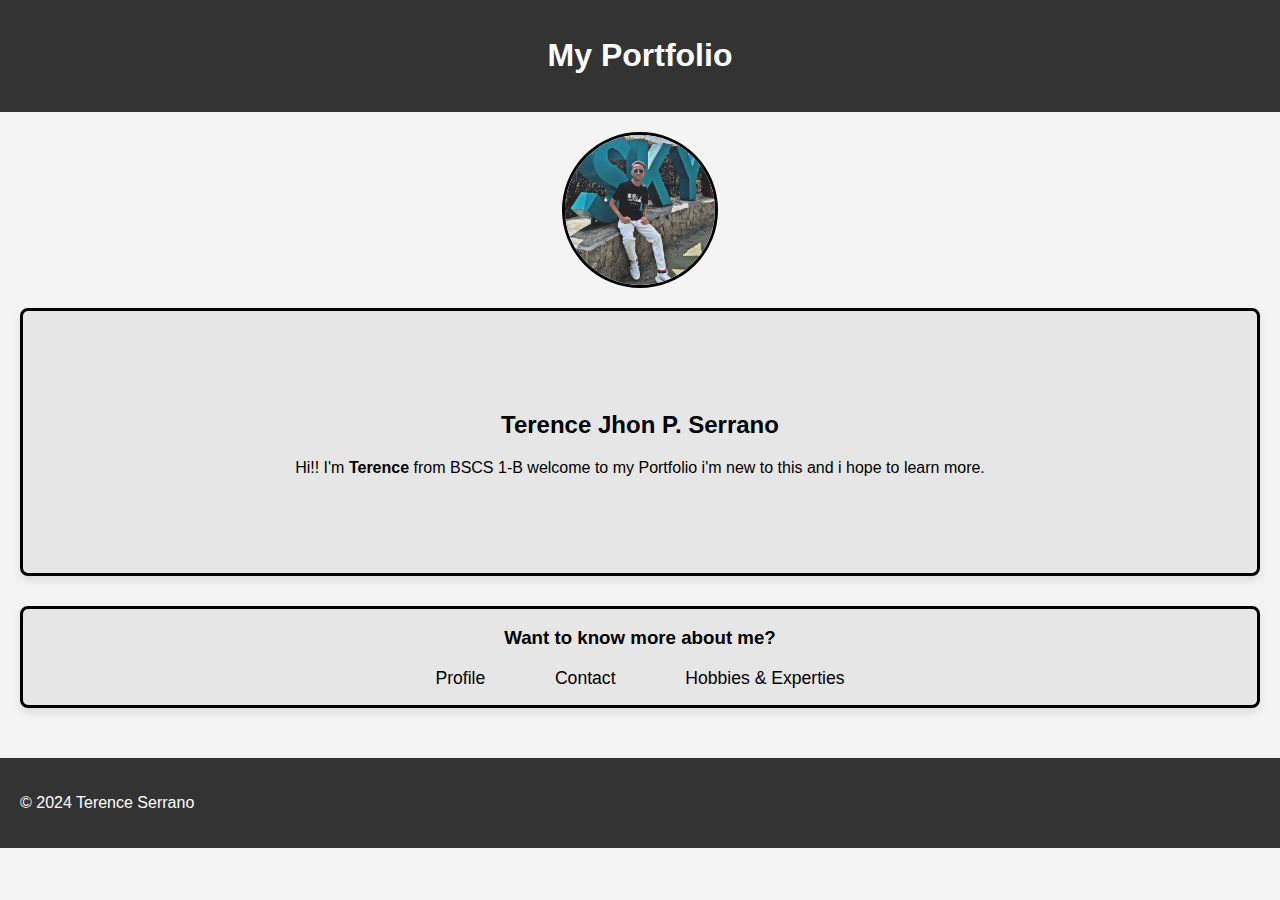
==== index.html @ 4a218e60 "Add files via upload" ====
<!DOCTYPE html>
<html lang="en">
<head>
    <meta charset="UTF-8">
    <meta name="viewport" content="width=device-width, initial-scale=1.0">
    <title>My Portfolio</title>
    <link rel="stylesheet" href="styles.css">
</head>
<body>
    <header>
        <h1>My Portfolio</h1>
    </header>
    <main>
        <section class="introduction">
            <img src="TJ.jpg" alt="Your Name" class="profile-image">
            <div class="basic-info">
            <h2>Terence Jhon P. Serrano</h2>
            <p>Hi!! I'm <b>Terence</b> from BSCS 1-B welcome to my Portfolio i'm new to this and i hope to learn more.</p>
            </div>
        </section>
        <section class="more-info">
            <div class="stylish-info">
                <h3>Want to know more about me?</h3>
                <ul>
                    <li><a href="profile.html">Profile</a></li>
                    <li><a href="contact.html">Contact</a></li>
                    <li><a href="hobbies.html">Hobbies & Experties</a></li>
                </ul>
            </div>
        </section>
    </main>
    <footer>
        <p>&copy; 2024 Terence Serrano</p>
    </footer>
</body>
</html>
---- styles.css ----
body {
    font-family: Arial, sans-serif;
    margin: 0;
    padding: 0;
    background-color: #f4f4f4;
}

header {
    background-color: #333;
    color: white;
    text-align: center;
    padding: 1em 0;
}

main {
    padding: 20px;
    text-align: center;
}

.introduction {
    margin-bottom: 30px;
}

.profile-image {
    width: 150px;
    height: 150px;
    border-radius: 50%;
    border-style: solid;
}

.basic-info {
    gap: 2em;
    margin-top: 1em;
    background-color: #312b2b11;
    padding: 5em;
    border-radius: 8px;
    text-align: center;
    box-shadow: 0 4px 8px rgba(0, 0, 0, 0.1);
    border-style: solid;
}

.stylish-info {
    gap: 2em;
    margin-top: 1em;
    background-color: #312b2b11;
    padding: auto;
    border-radius: 8px;
    text-align: center;
    box-shadow: 0 4px 8px rgba(0, 0, 0, 0.1);
    border-style: solid;
}

ul a {
        color: #000000;
        margin: 0 1em;
        text-decoration: none;
        font-size: 1.1em;
}

ul a:hover {
        text-decoration: underline;
}
    
.more-info {
    margin-top: 20px;
}

.more-info ul {
    list-style-type: none;
    padding: 0;
}

.more-info li {
    display: inline;
    margin: 0 15px;
}

footer {
    background-color: #333;
    color: white;
    padding: 20px;
    text-align: left;
    margin-top: 30px;
}

footer section {
    margin-bottom: 20px;
}

.profile img {
    width: auto;
    height: 200px;
    border-radius: 50px;
    border-style: solid;
 }

 .prof {
    width: 150px;
    height: 150px;
    border-radius: 50%;
 }


.profile .profi  {
    background-color: #312b2b11;
    padding: 1em;
    border-radius: 8px;
    text-align: center;
    box-shadow: 0 4px 8px rgba(0, 0, 0, 0.1);
    gap: 2em;
    margin-top: 1.5em;
}

.grad {
    gap: 2em;
    margin-top: 1em;
    background-color: #312b2b11;
    padding: 1.5em;
    border-radius: 8px;
    text-align: center;
    box-shadow: 0 4px 8px rgba(0, 0, 0, 0.1);
    text-align: left;
}

.educ {
    text-align: center;
}

.born {
    text-align: left;
}

.contact {
    text-align: left;
    margin-top: 0em;
    background-color: #312b2b11;
    padding: 1.5em;
    border-radius: 8px;
    box-shadow: 0 4px 8px rgba(0, 0, 0, 0.1);
    border-style: solid;
}

.award {
    gap: 2em;
    margin-top: 1em;
    background-color: #312b2b11;
    padding: 1.5em;
    border-radius: 8px;
    text-align: center;
    box-shadow: 0 4px 8px rgba(0, 0, 0, 0.1);
}

.awards {
    text-align: left;
}

.org {
    gap: 2em;
    margin-top: 1em;
    background-color: #312b2b11;
    padding: 1.5em;
    border-radius: 8px;
    text-align: center;
    box-shadow: 0 4px 8px rgba(0, 0, 0, 0.1);
}

.orgs {
    text-align: left;
}
.octaves {
    width: 300px;
    height: 200px;
    object-fit: cover;
}

.serenata {
    width: 300px;
    height: 200px;
    object-fit: cover;
}

header a {
    color: #fffefe;
        margin: 0 1em;
        text-decoration: none;
        font-size: 1.1em;
}

header a:hover {
    text-decoration: underline;
}

.game {
    gap: 2em;
    margin-top: 1em;
    background-color: #312b2b11;
    padding: 0.5em;
    border-radius: 8px;
    text-align: left;
    box-shadow: 0 4px 8px rgba(0, 0, 0, 0.1);
}

.sport {
    gap: 2em;
    margin-top: 1em;
    background-color: #312b2b11;
    padding: 0.5em;
    border-radius: 8px;
    text-align: left;
    box-shadow: 0 4px 8px rgba(0, 0, 0, 0.1);
}

.reading {
    gap: 2em;
    margin-top: 1em;
    background-color: #312b2b11;
    padding: 0.5em;
    border-radius: 8px;
    text-align: left;
    box-shadow: 0 4px 8px rgba(0, 0, 0, 0.1);
}

.sing {
    gap: 2em;
    margin-top: 1em;
    background-color: #312b2b11;
    padding: 0.5em;
    border-radius: 8px;
    text-align: left;
    box-shadow: 0 4px 8px rgba(0, 0, 0, 0.1);
}

.skill {
    gap: 2em;
    margin-top: 1em;
    background-color: #312b2b11;
    padding: 1.5em;
    border-radius: 8px;
    text-align: left;
    box-shadow: 0 4px 8px rgba(0, 0, 0, 0.1);
}
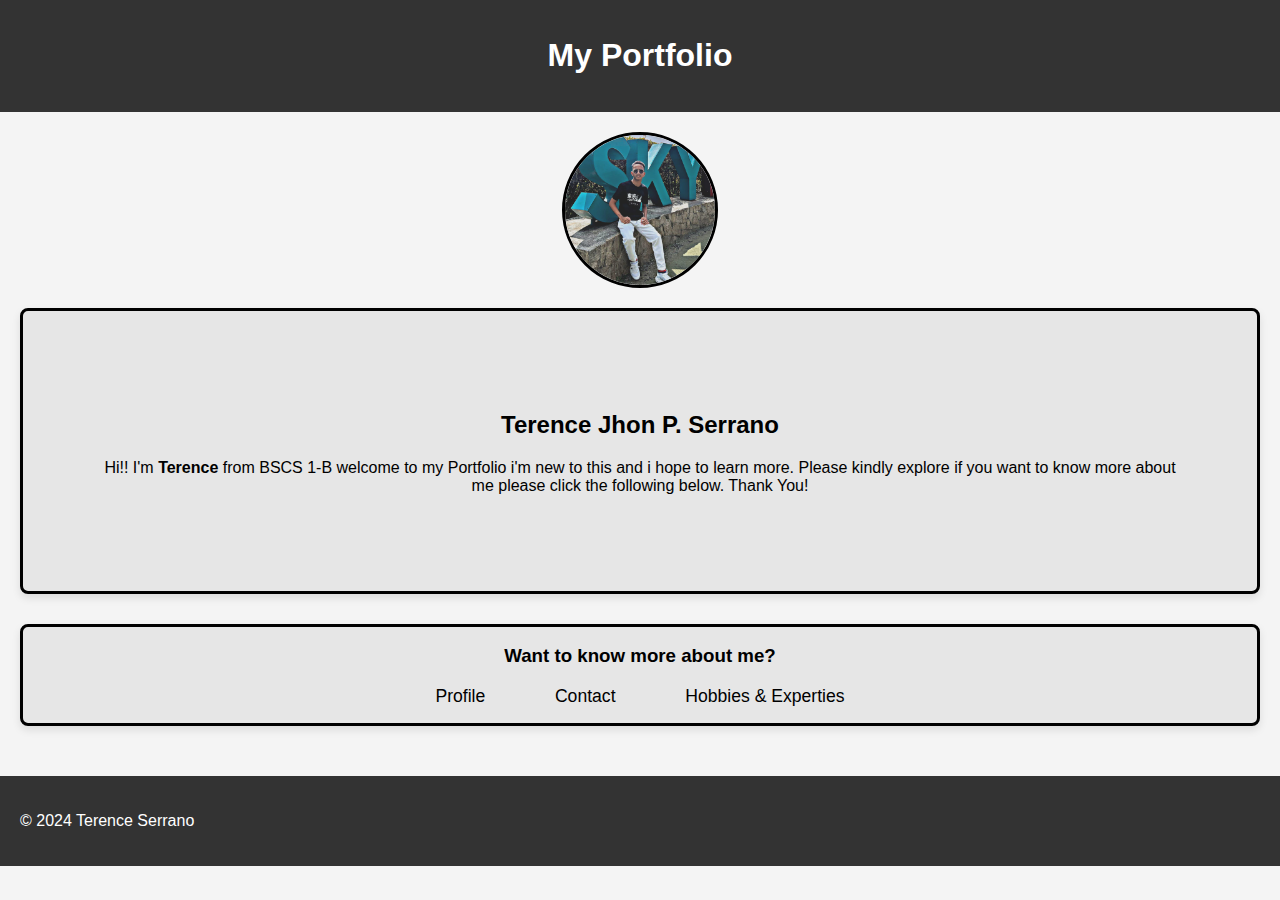
==== commit 2860c783: "Update index.html" ====
--- a/index.html
+++ b/index.html
@@ -15,7 +15,7 @@
             <img src="TJ.jpg" alt="Your Name" class="profile-image">
             <div class="basic-info">
             <h2>Terence Jhon P. Serrano</h2>
-            <p>Hi!! I'm <b>Terence</b> from BSCS 1-B welcome to my Portfolio i'm new to this and i hope to learn more.</p>
+            <p>Hi!! I'm <b>Terence</b> from BSCS 1-B welcome to my Portfolio i'm new to this and i hope to learn more. Please kindly explore if you want to know more about me please click the following below. Thank You!</p>
             </div>
         </section>
         <section class="more-info">
@@ -33,4 +33,4 @@
         <p>&copy; 2024 Terence Serrano</p>
     </footer>
 </body>
-</html>+</html>
